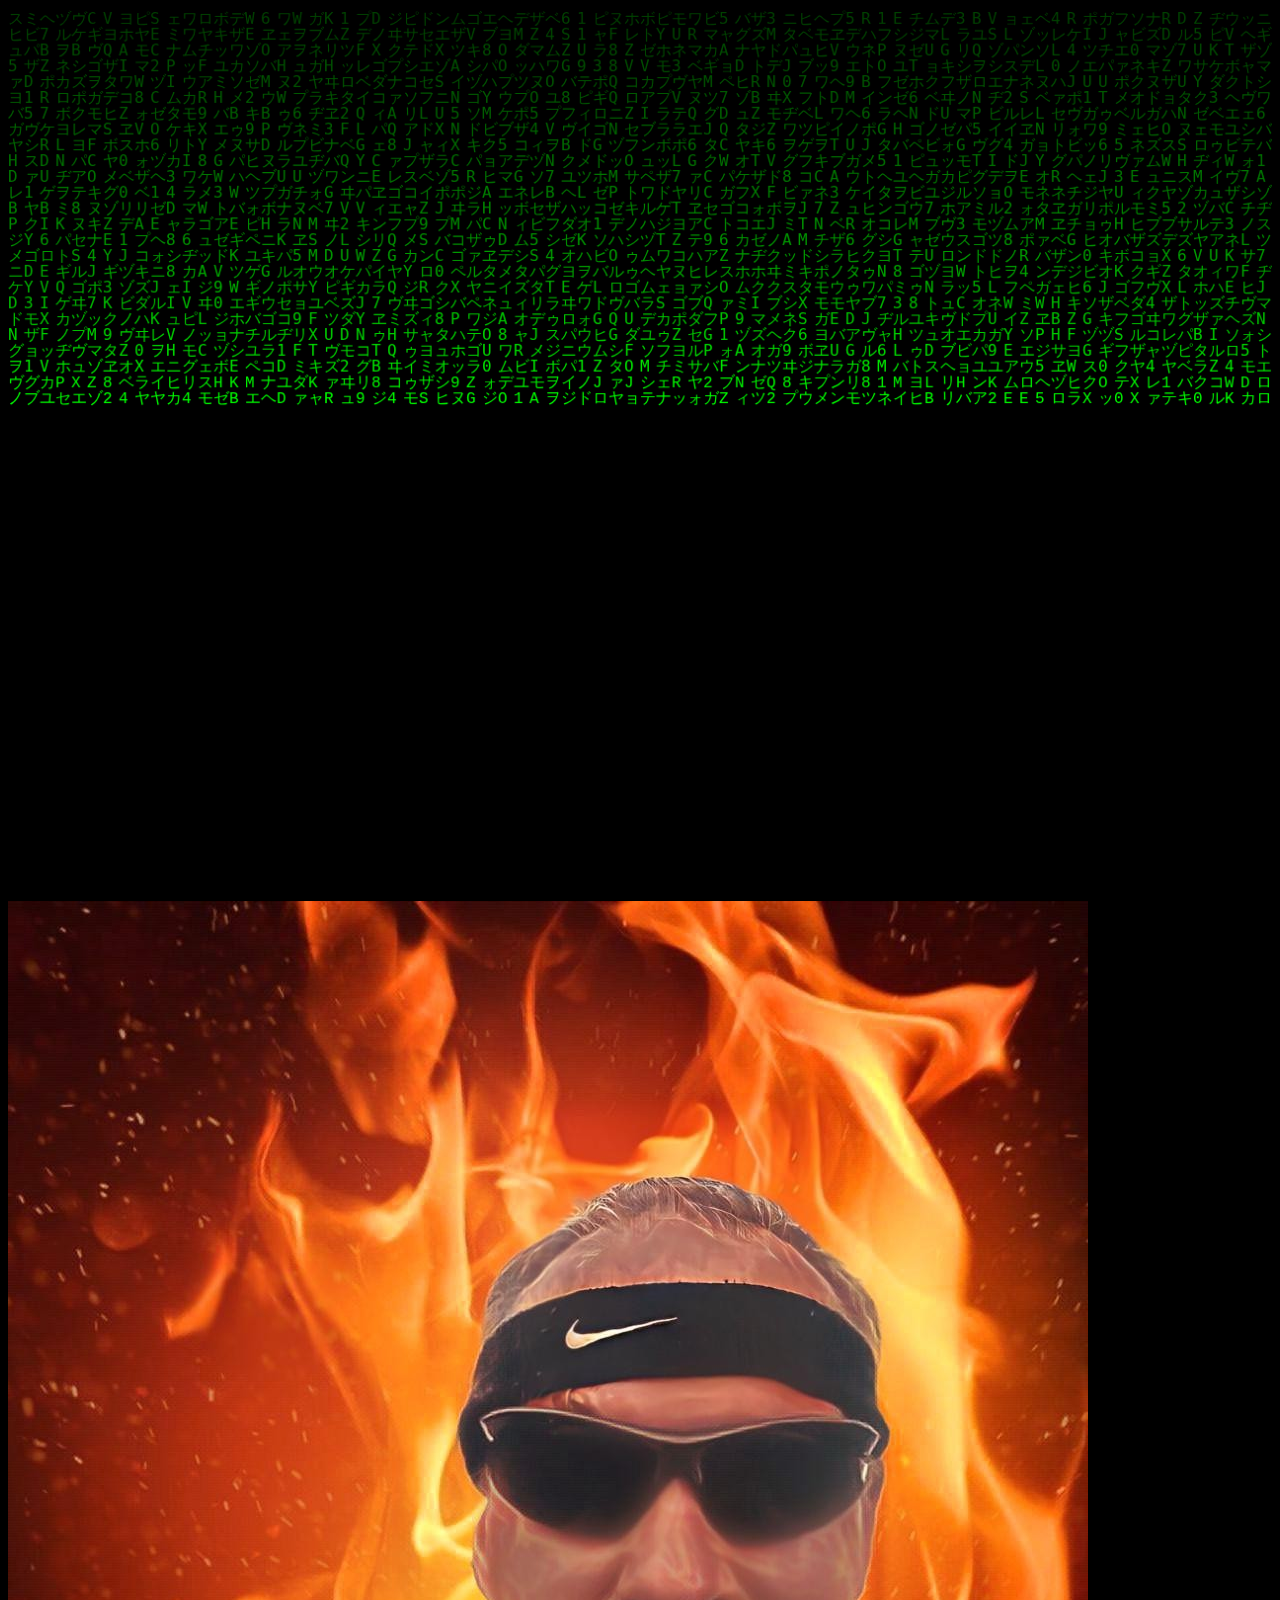
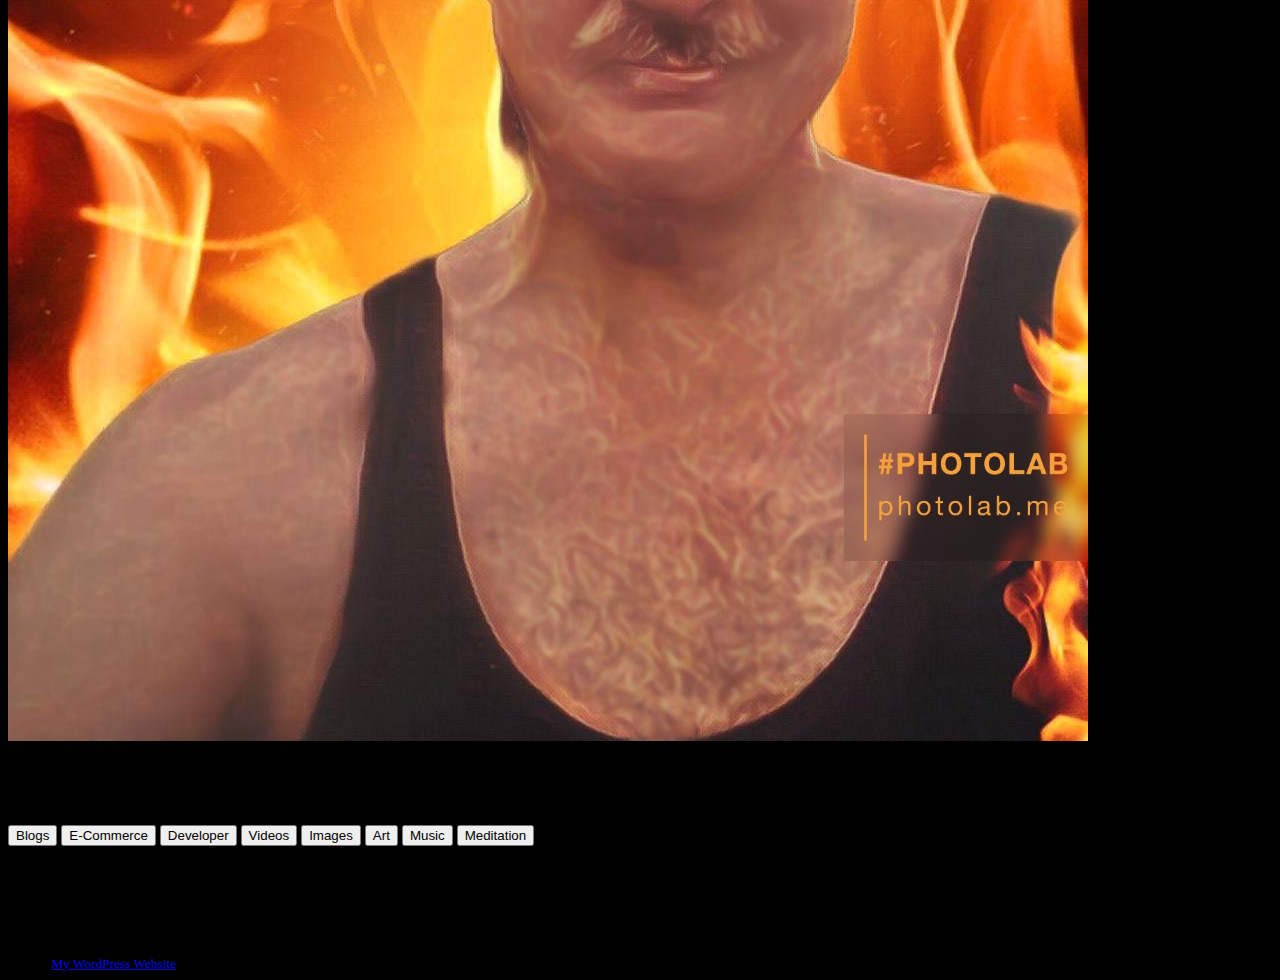
==== index.htm @ f364a295 "Add files via upload" ====
<!DOCTYPE html>
<html lang="en">
<head>
    <meta charset="UTF-8">
    <meta http-equiv="X-UA-Compatible" content="IE=edge">
    <meta name="viewport" content="width=device-width, initial-scale=1.0">
    <link rel="stylesheet" href="/myWebStyles.css">
    <title></title>
</head>
<body style="background-color: black">
  

    <canvas id="Matrix" style="width: 100%; height: 100%;"></canvas>
    <script src="index2.js"></script>

    <div id="myWebPage">
        <div id="container">
            <!-- <canvas id="matrix"></canvas>     -->
           
            <div id="myPic"> 
                <!-- Add a circular img tag to enclose my photo -->
                <img src="/forestry.jpg" alt="Avatar" class="center">
            </div>
        
            <div id="myName">
                <!-- Add an H1 tag to display my name -->
                <h1>Simon Osaka | Web Developer</h1>
            </div>
        
            <div id="myLinks">
                <!-- Display a stack of buttons to link to different pats of my site -->
                <button title="Click to go to the Blog Page"  type="button" name="bl" onclick="">Blogs</button>
                <button title="Click to go to the DropShip page"  type="button" name="ec" onclick="">E-Commerce</button>
                <button title="Click to see other apps I'm working on."  type="button" name="dev" onclick="">Developer</button>
                <button title="Click to go to view my videos."  type="button" name="vd" onclick="">Videos</button>
                <button title="Click to look at my images."  type="button" name="im" onclick="">Images</button>
                <button title="Click to look at my artwork."  type="button" name="ar" onclick="showArt();">Art</button>
                <button title="Click to hear my musical compositions."  type="button" name="mu" onclick="">Music</button>
                <button title="Click to here to enter a relaxation room."  type="button" name="mn" onclick="">Meditation</button>       
            </div><br><br><br><br><br>
            
            <footer>
                <address>Oldham, United Kingdom</address>
                <small>&copy; 2022 <a href="https://www.5realms.co.uk" target="_blank">My WordPress Website</a></small>
            </footer>
              </div>
        
    </div>
  


</body>
</html>
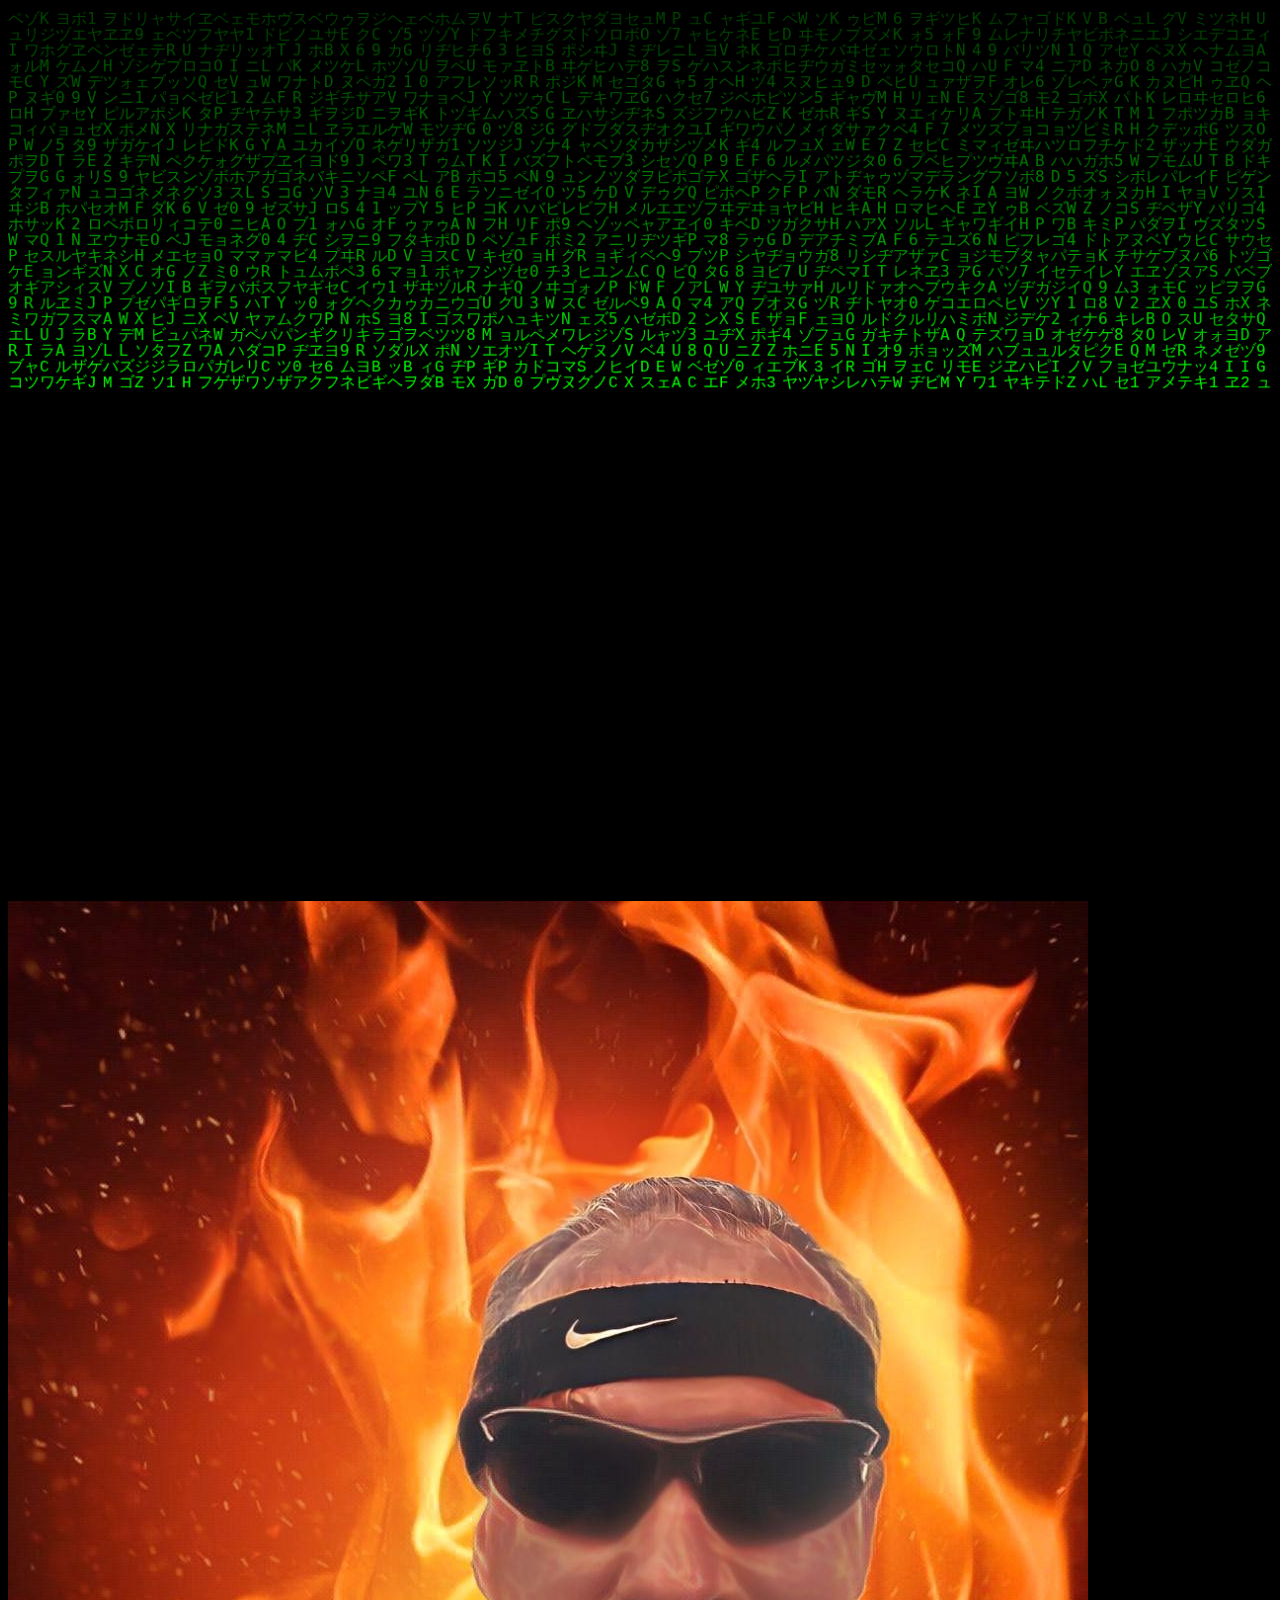
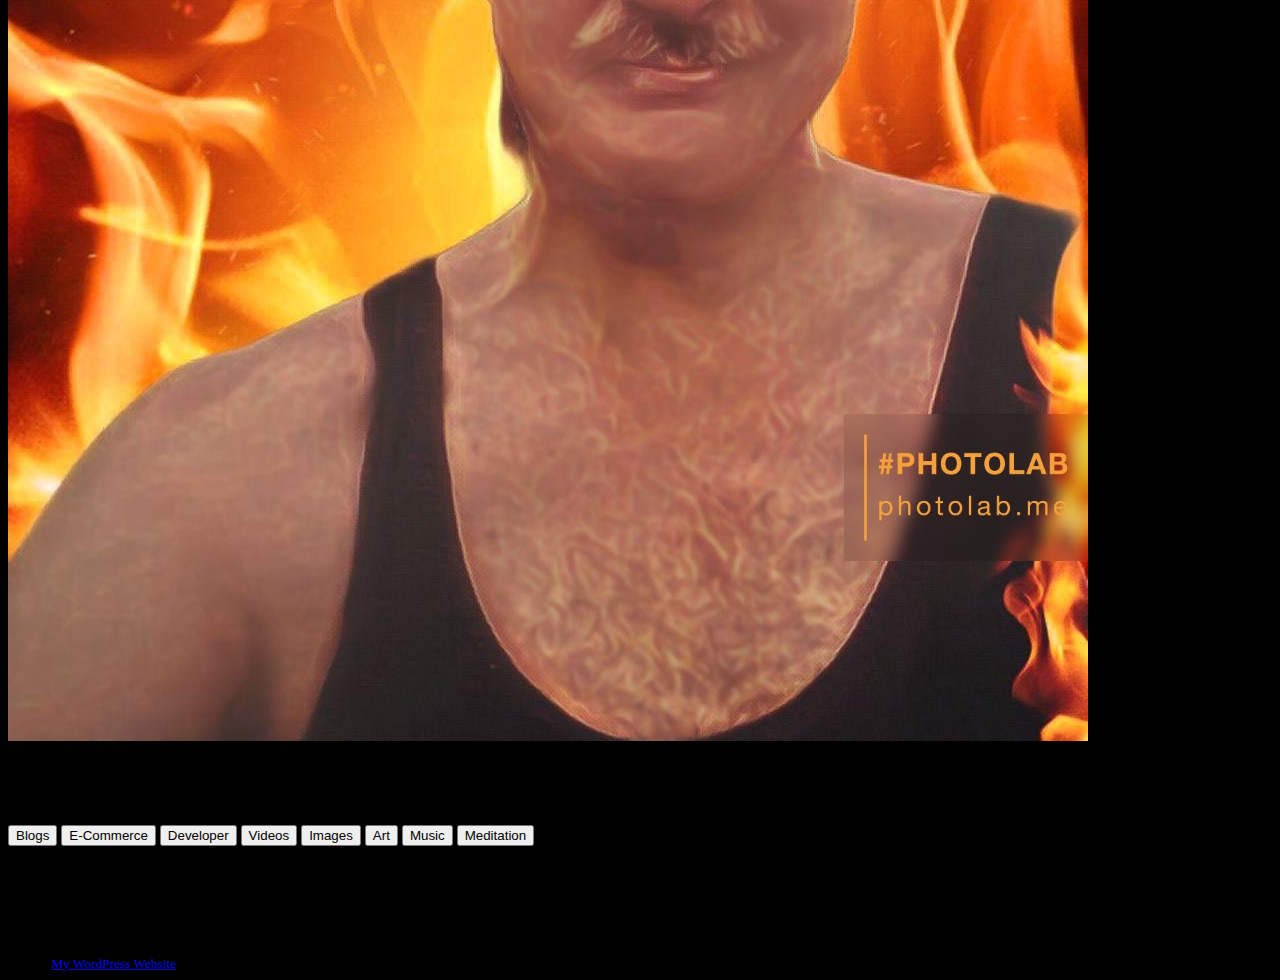
==== commit 313c46a4: "Update index.htm" ====
--- a/index.htm
+++ b/index.htm
@@ -4,7 +4,7 @@
     <meta charset="UTF-8">
     <meta http-equiv="X-UA-Compatible" content="IE=edge">
     <meta name="viewport" content="width=device-width, initial-scale=1.0">
-    <link rel="stylesheet" href="/myWebStyles.css">
+    <link rel="stylesheet" href="/styles2.css">
     <title></title>
 </head>
 <body style="background-color: black">
@@ -50,4 +50,4 @@
 
 
 </body>
-</html>+</html>
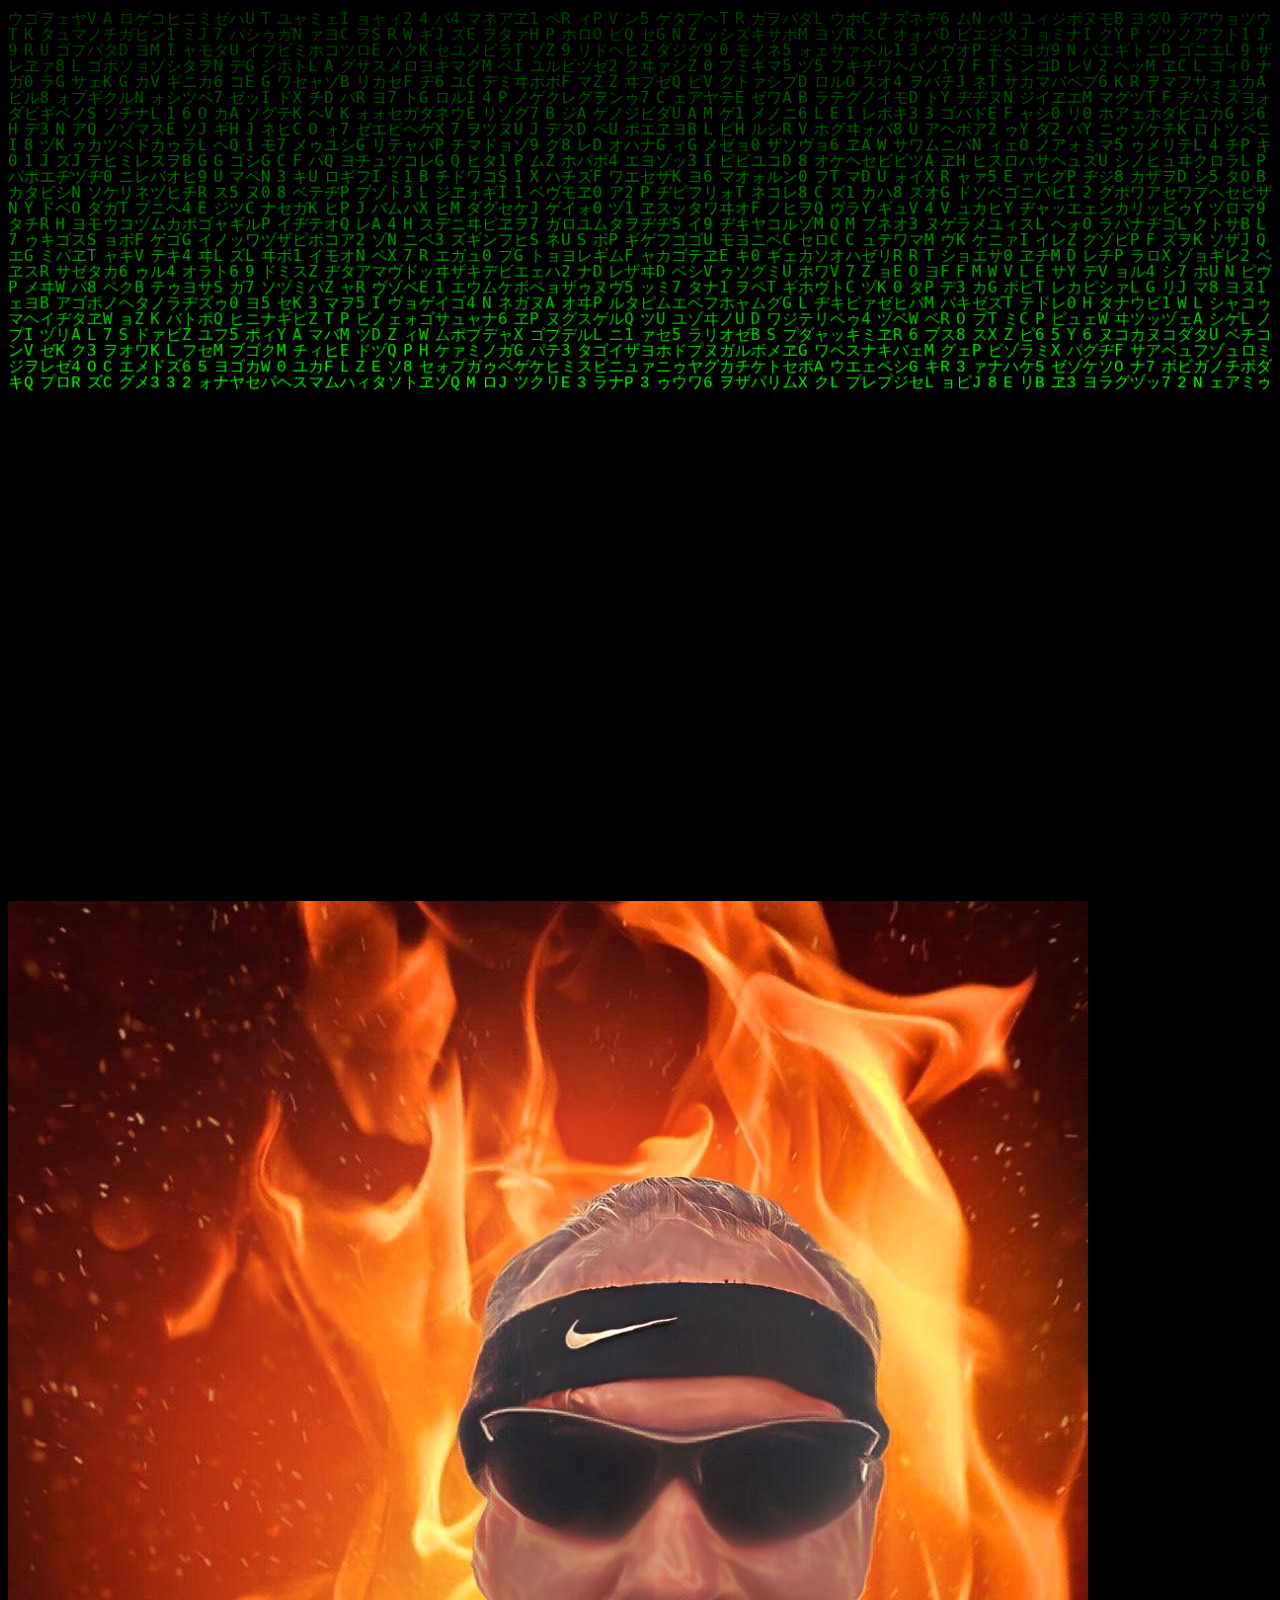
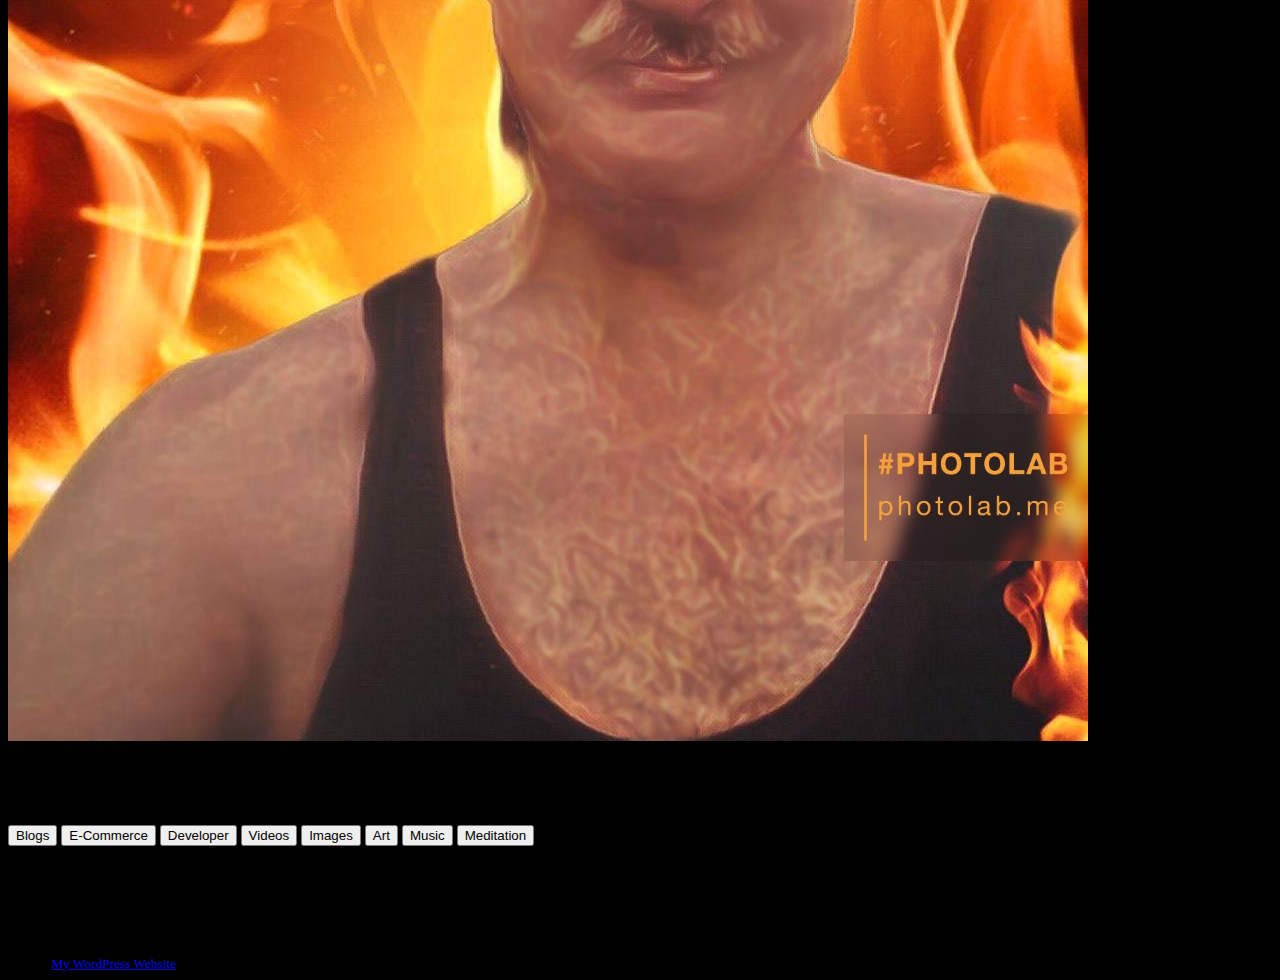
==== commit a86880b7: "Update index.htm" ====
--- a/index.htm
+++ b/index.htm
@@ -4,7 +4,7 @@
     <meta charset="UTF-8">
     <meta http-equiv="X-UA-Compatible" content="IE=edge">
     <meta name="viewport" content="width=device-width, initial-scale=1.0">
-    <link rel="stylesheet" href="/styles2.css">
+    <link rel="stylesheet" href="/myWebStyles2.css">
     <title></title>
 </head>
 <body style="background-color: black">
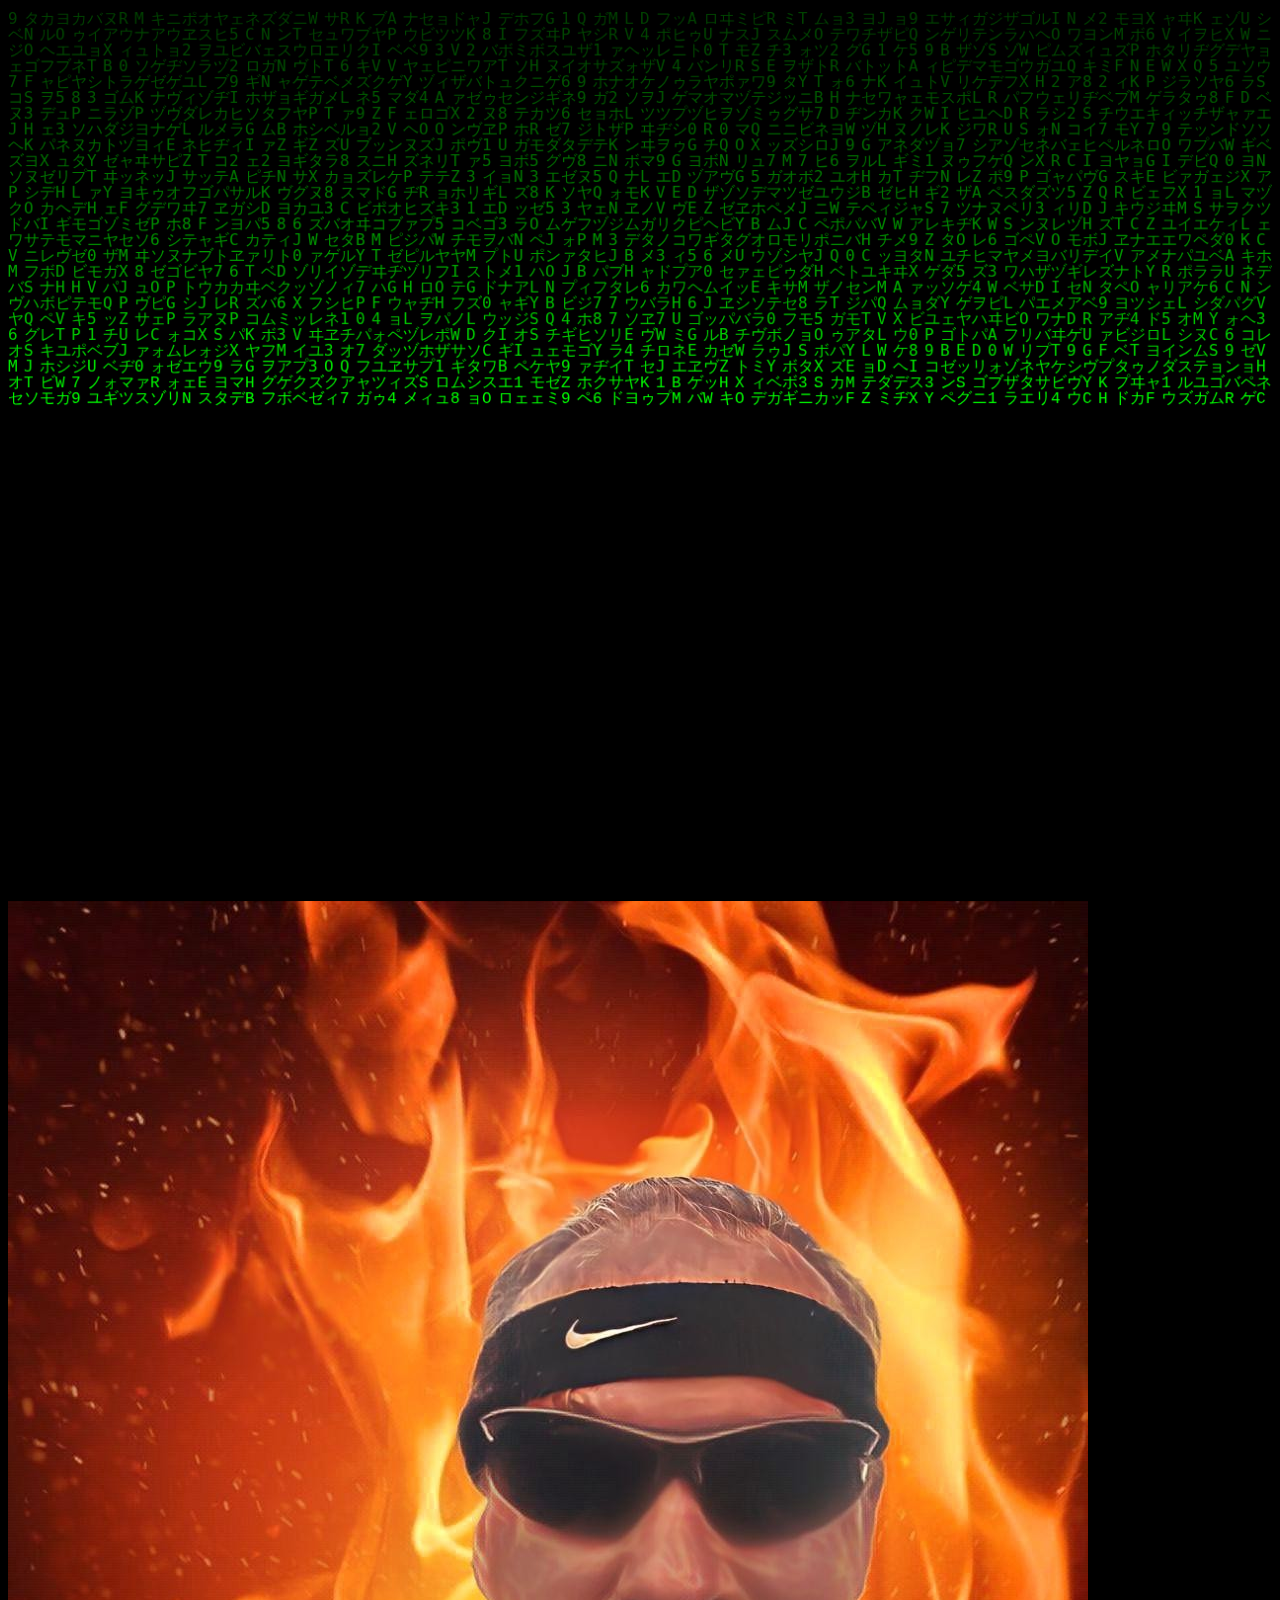
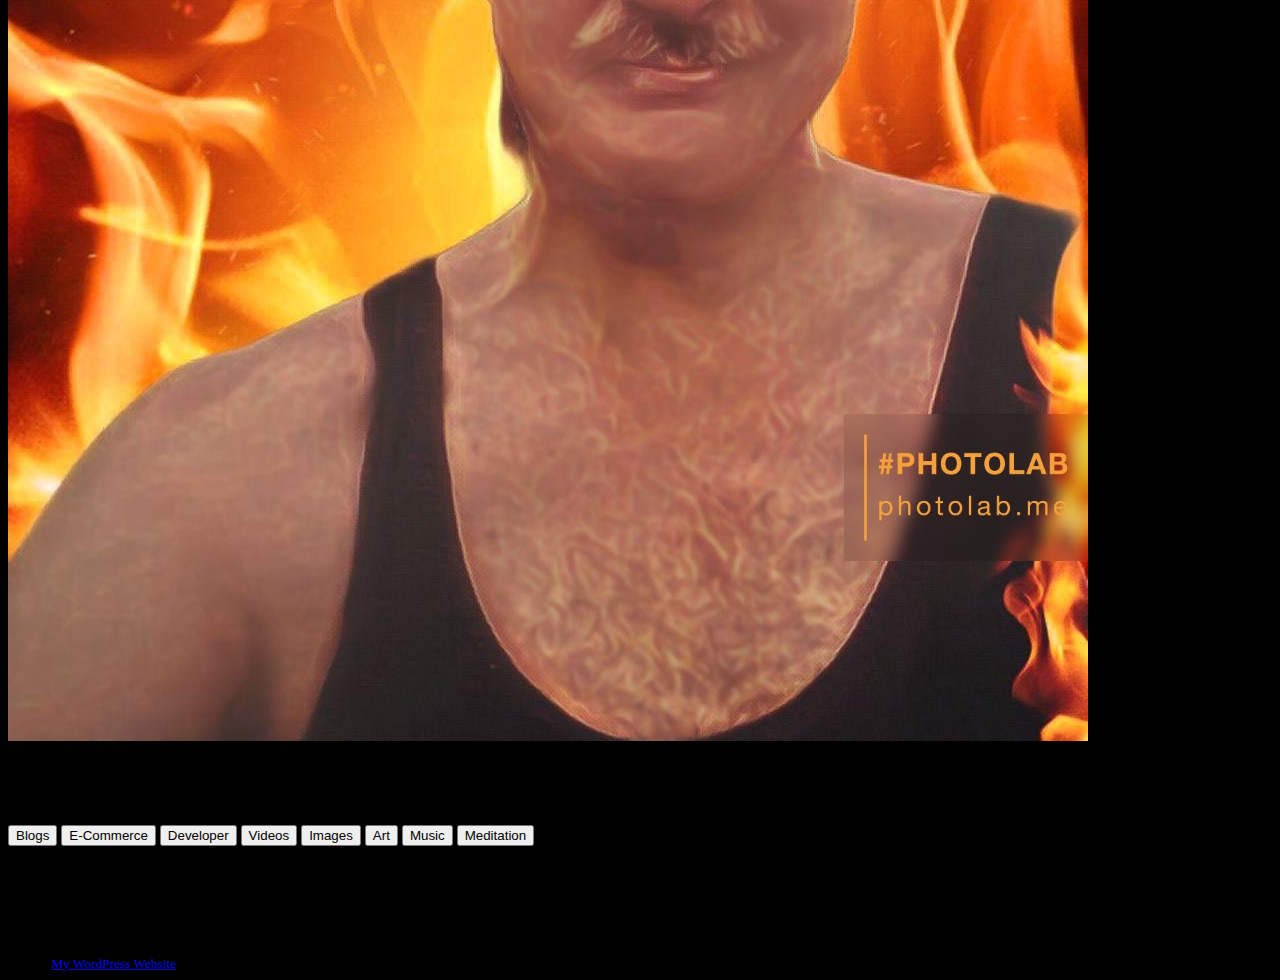
==== commit 11201d81: "Update index.htm" ====
--- a/index.htm
+++ b/index.htm
@@ -4,7 +4,7 @@
     <meta charset="UTF-8">
     <meta http-equiv="X-UA-Compatible" content="IE=edge">
     <meta name="viewport" content="width=device-width, initial-scale=1.0">
-    <link rel="stylesheet" href="/myWebStyles2.css">
+    <link rel="stylesheet" href="/myWebStyles.css">
     <title></title>
 </head>
 <body style="background-color: black">
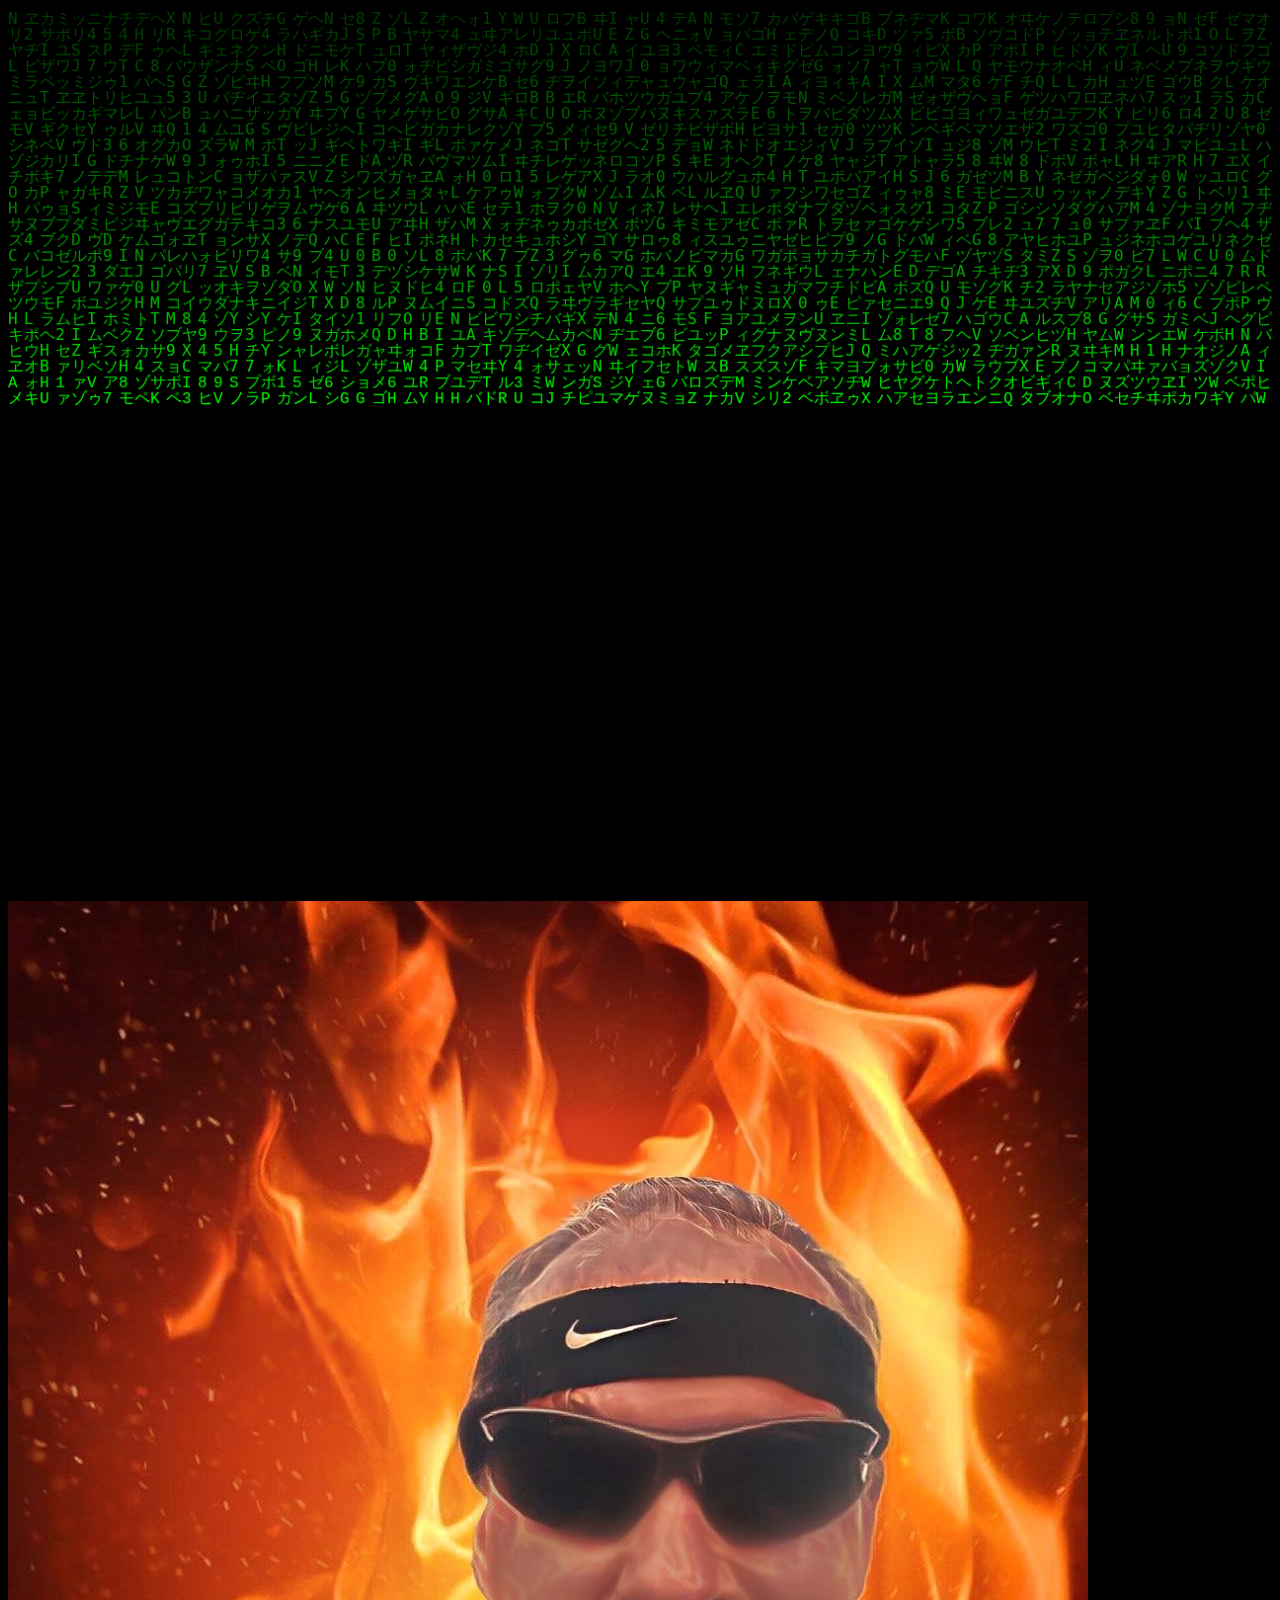
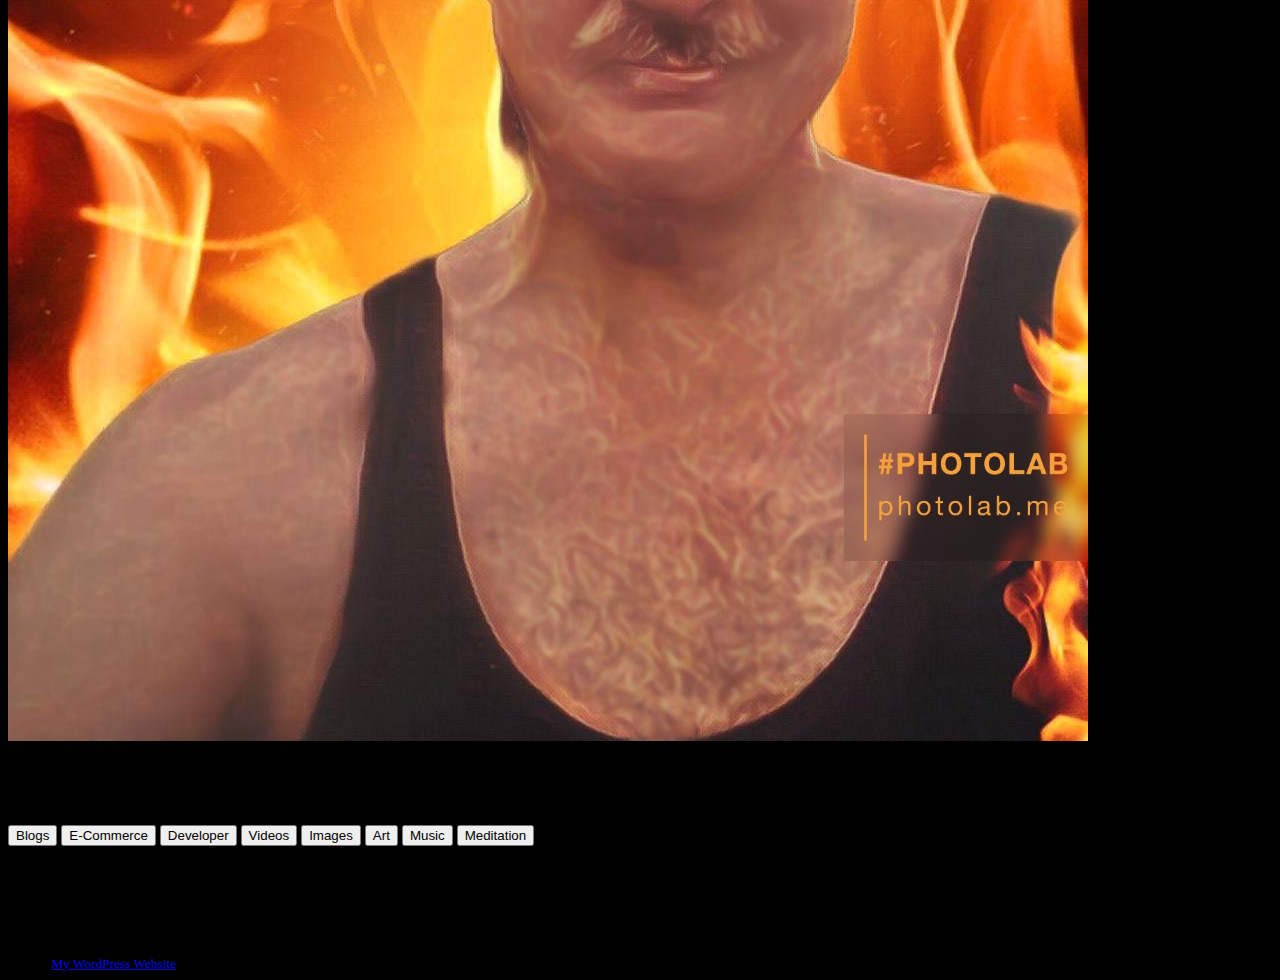
==== commit ee789443: "Update index.htm" ====
--- a/index.htm
+++ b/index.htm
@@ -5,7 +5,7 @@
     <meta http-equiv="X-UA-Compatible" content="IE=edge">
     <meta name="viewport" content="width=device-width, initial-scale=1.0">
     <link rel="stylesheet" href="/myWebStyles.css">
-    <title></title>
+    <title>matrix bg on myWebPage</title>
 </head>
 <body style="background-color: black">
   
@@ -46,8 +46,5 @@
               </div>
         
     </div>
-  
-
-
 </body>
 </html>
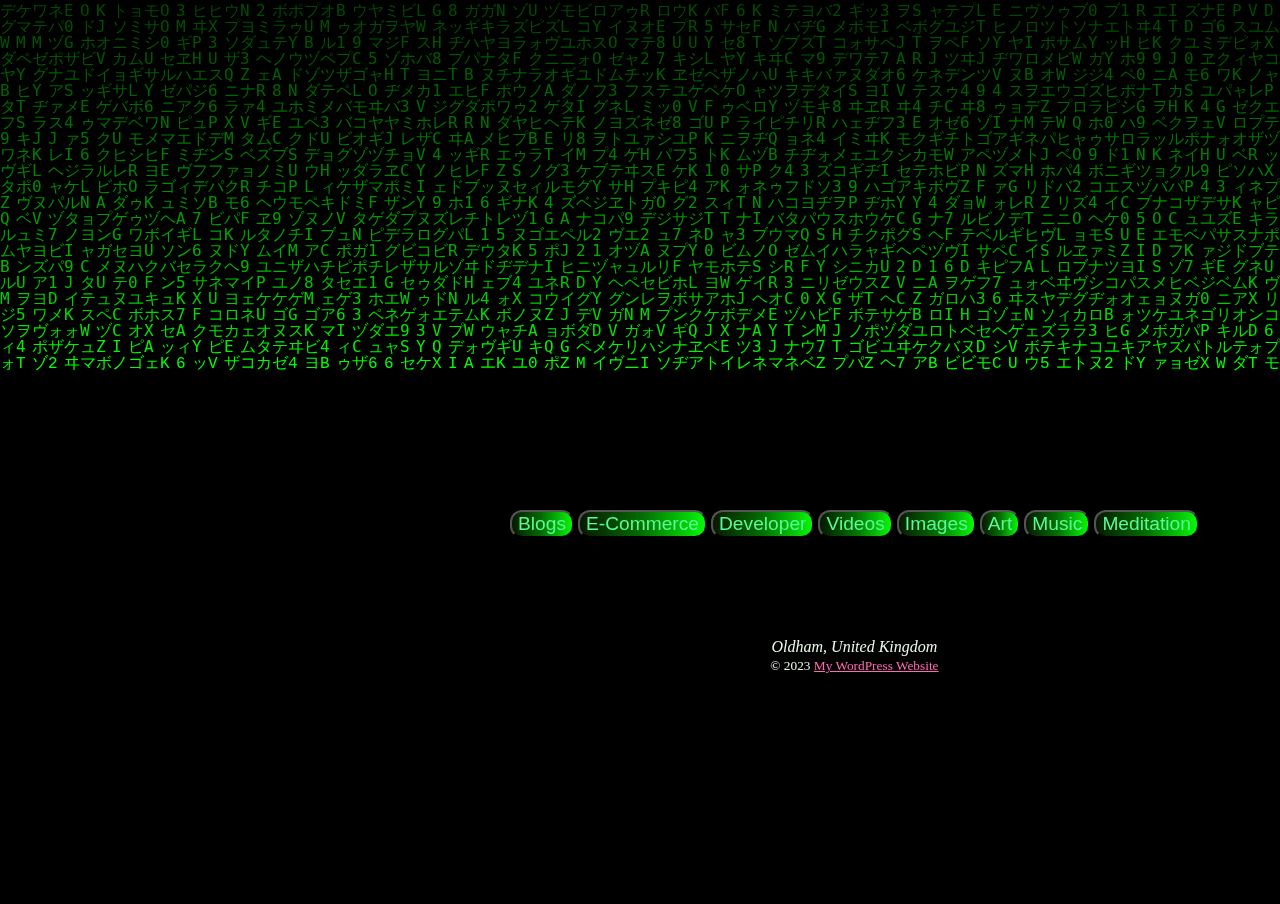
==== commit e4b3a734: "Update index.htm" ====
--- a/index.htm
+++ b/index.htm
@@ -1,50 +1,59 @@
 <!DOCTYPE html>
 <html lang="en">
+
 <head>
     <meta charset="UTF-8">
     <meta http-equiv="X-UA-Compatible" content="IE=edge">
     <meta name="viewport" content="width=device-width, initial-scale=1.0">
     <link rel="stylesheet" href="/myWebStyles.css">
-    <title>matrix bg on myWebPage</title>
+    <title></title>
 </head>
+
 <body style="background-color: black">
-  
-
     <canvas id="Matrix" style="width: 100%; height: 100%;"></canvas>
     <script src="index2.js"></script>
-
     <div id="myWebPage">
         <div id="container">
-            <!-- <canvas id="matrix"></canvas>     -->
-           
-            <div id="myPic"> 
-                <!-- Add a circular img tag to enclose my photo -->
-                <img src="/forestry.jpg" alt="Avatar" class="center">
+            <div id="myPic">
+                <video width="384" height="216" loop autoplay>
+                    <source src="animeGreenFlame.mp4" type="video/mp4">
+                </video>
             </div>
-        
+
             <div id="myName">
-                <!-- Add an H1 tag to display my name -->
                 <h1>Simon Osaka | Web Developer</h1>
             </div>
-        
+
             <div id="myLinks">
                 <!-- Display a stack of buttons to link to different pats of my site -->
-                <button title="Click to go to the Blog Page"  type="button" name="bl" onclick="">Blogs</button>
-                <button title="Click to go to the DropShip page"  type="button" name="ec" onclick="">E-Commerce</button>
-                <button title="Click to see other apps I'm working on."  type="button" name="dev" onclick="">Developer</button>
-                <button title="Click to go to view my videos."  type="button" name="vd" onclick="">Videos</button>
-                <button title="Click to look at my images."  type="button" name="im" onclick="">Images</button>
-                <button title="Click to look at my artwork."  type="button" name="ar" onclick="showArt();">Art</button>
-                <button title="Click to hear my musical compositions."  type="button" name="mu" onclick="">Music</button>
-                <button title="Click to here to enter a relaxation room."  type="button" name="mn" onclick="">Meditation</button>       
+                <button title="Click to go to the Blog Page" type="button" id="bl" onmouseover="changeCol();" onclick=""
+                    class="button">Blogs</button>
+                <button title="Click to go to the DropShip page" type="button" name="ec" onmouseover="" onclick=""
+                    class="button">E-Commerce</button>
+                <button title="Click to see other apps I'm working on." type="button" name="dev" onmouseover=""
+                    onclick="" class="button">Developer</button>
+                <button title="Click to go to view my videos." type="button" name="vd" onmouseover="" onclick=""
+                    class="button">Videos</button>
+                <button title="Click to look at my images." type="button" name="im" onmouseover="" onclick=""
+                    class="button">Images</button>
+                <button title="Click to look at my artwork." type="button" name="ar" onmouseover="" onclick="showArt();"
+                    class="button">Art</button>
+                <button title="Click to hear my musical compositions." type="button" name="mu" onmouseover="" onclick=""
+                    class="button">Music</button>
+                <button title="Click to here to enter a relaxation room." type="button" name="mn" onmouseover=""
+                    onclick="" class="button">Meditation</button>
             </div><br><br><br><br><br>
-            
+
             <footer>
                 <address>Oldham, United Kingdom</address>
-                <small>&copy; 2022 <a href="https://www.5realms.co.uk" target="_blank">My WordPress Website</a></small>
+                <small>&copy; 2023 <a href="https://www.5realms.co.uk" target="_blank">My WordPress Website</a></small>
             </footer>
-              </div>
-        
+        </div>
+
     </div>
+
+
+
 </body>
+
 </html>
--- a/myWebStyles.css
+++ b/myWebStyles.css
@@ -0,0 +1,52 @@
+img {
+    border-radius: 70%;
+  }
+
+  .center {
+    display: block;
+    margin-left: auto;
+    margin-right: auto;
+    width: 20%;
+  }
+
+  body{
+    margin: 0;
+    padding: 0;
+    
+    }
+
+  h1 {
+    text-align: center;
+  }
+
+  #myLinks{
+    padding: 10px;
+    text-align: center;
+}
+
+button{
+    border-radius: 12px;
+    background-image: linear-gradient(to right, rgb(6, 24, 1) , rgb(3, 110, 3), rgb(7, 247, 7));
+    color: rgb(85, 252, 149);
+    font-size: larger;
+}
+
+footer{
+       text-align: center;
+       color:rgb(236, 248, 236);
+}
+
+#myWebPage{
+  position: absolute;
+  top: 200px;
+  left: 500px;
+  z-index: 100;
+}
+#matrix{
+  width: 100%;
+  height: 100vh;
+  z-index: 1;
+  background-color:transparent;
+}
+
+a{color:hotpink;}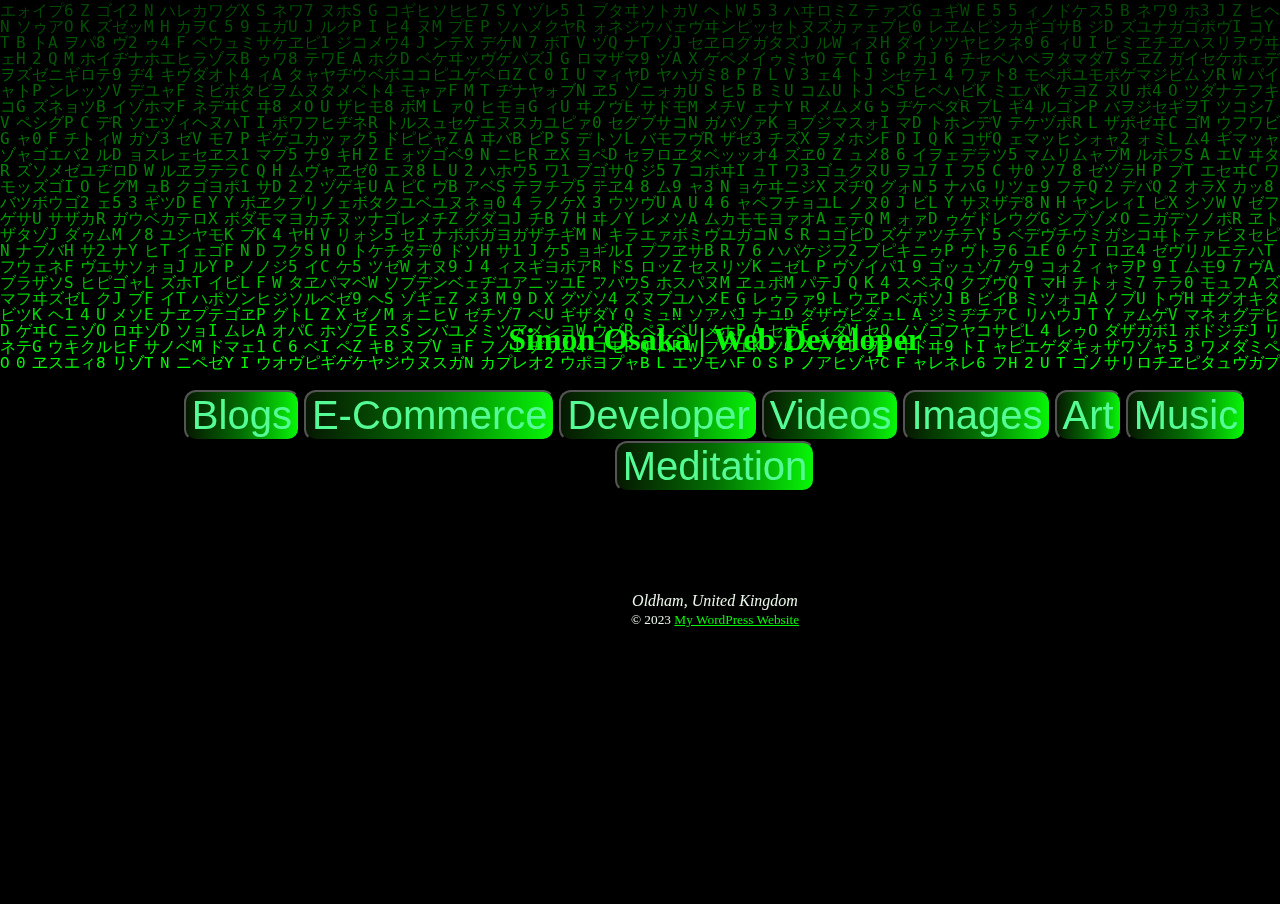
==== commit 4b3d0399: "Add files via upload" ====
--- a/index.htm
+++ b/index.htm
@@ -10,8 +10,12 @@
 </head>
 
 <body style="background-color: black">
+
+
     <canvas id="Matrix" style="width: 100%; height: 100%;"></canvas>
     <script src="index2.js"></script>
+
+
     <div id="myWebPage">
         <div id="container">
             <div id="myPic">
@@ -20,7 +24,9 @@
                 </video>
             </div>
 
+
             <div id="myName">
+                <!-- Add an H1 tag to display my name -->
                 <h1>Simon Osaka | Web Developer</h1>
             </div>
 
@@ -56,4 +62,4 @@
 
 </body>
 
-</html>
+</html>--- a/myWebStyles.css
+++ b/myWebStyles.css
@@ -17,6 +17,7 @@
 
   h1 {
     text-align: center;
+    color: rgb(7, 247, 7);
   }
 
   #myLinks{
@@ -28,7 +29,19 @@
     border-radius: 12px;
     background-image: linear-gradient(to right, rgb(6, 24, 1) , rgb(3, 110, 3), rgb(7, 247, 7));
     color: rgb(85, 252, 149);
-    font-size: larger;
+    font-size: 40px;
+}
+
+.button:hover {
+  color: rgb(114, 114, 255);
+}
+
+.button:focus {
+  color: rgb(85, 252, 149);
+}
+
+.button:active {
+  color: blue;
 }
 
 footer{
@@ -38,9 +51,11 @@
 
 #myWebPage{
   position: absolute;
-  top: 200px;
-  left: 500px;
+  top: 300px;
+  left: 150px;
   z-index: 100;
+  display: flex;
+  align-items: center;
 }
 #matrix{
   width: 100%;
@@ -49,4 +64,20 @@
   background-color:transparent;
 }
 
-a{color:hotpink;}+a{color: rgb(7, 247, 7);}
+
+#myPic{
+  position: absolute;
+  top: -200px;
+  left: 450px;
+  overflow: hidden;
+ 
+  display: flex;
+  align-items: center;
+  justify-content: center;
+  height: 216px;
+  width: 384px;
+  border: 1px solid black;
+  border-radius: 30px;
+  overflow: hidden;
+}
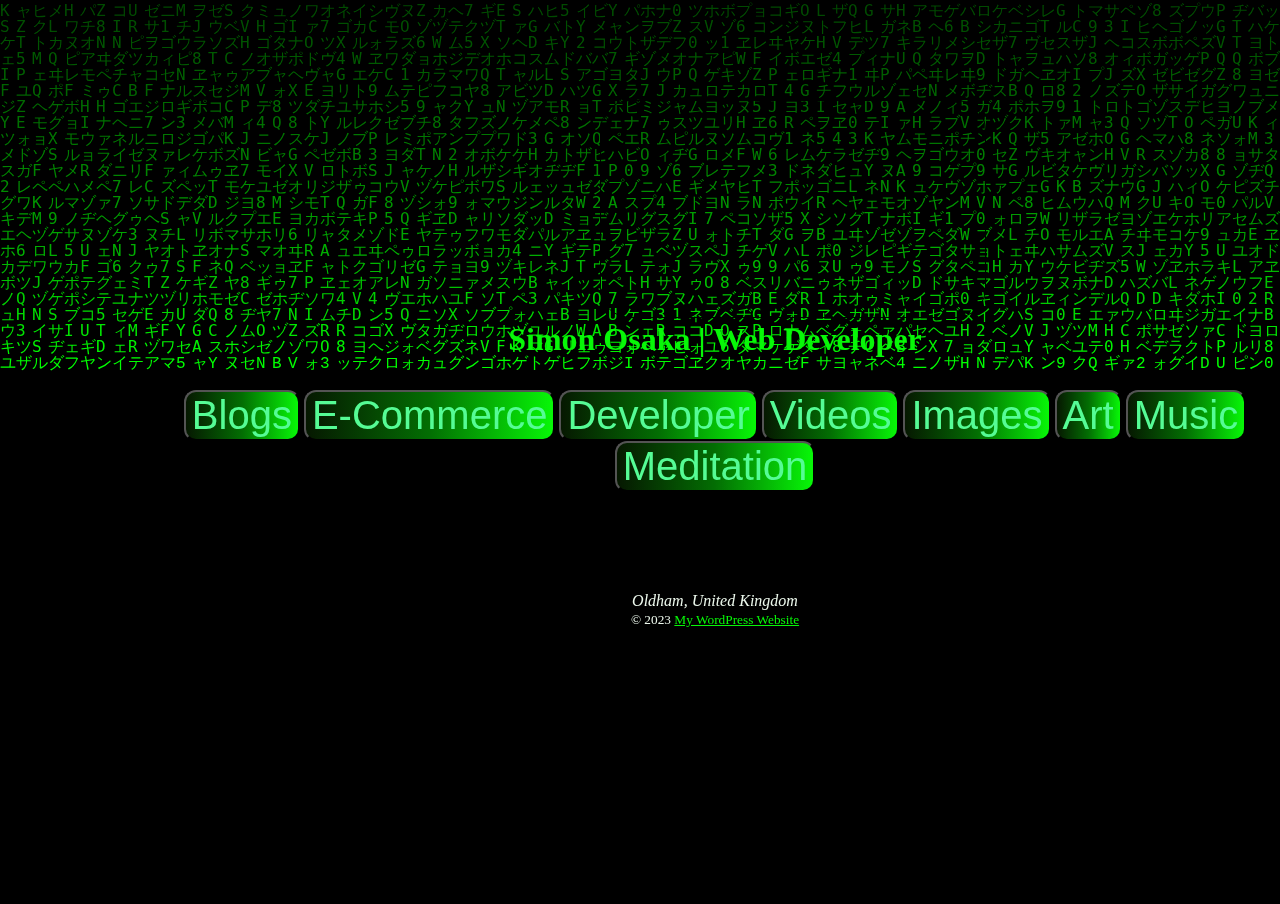
==== commit 0419d823: "Update index.htm" ====
--- a/index.htm
+++ b/index.htm
@@ -5,7 +5,7 @@
     <meta charset="UTF-8">
     <meta http-equiv="X-UA-Compatible" content="IE=edge">
     <meta name="viewport" content="width=device-width, initial-scale=1.0">
-    <link rel="stylesheet" href="/myWebStyles.css">
+    <link rel="stylesheet" href="myWebStyles.css">
     <title></title>
 </head>
 
@@ -62,4 +62,4 @@
 
 </body>
 
-</html>+</html>
